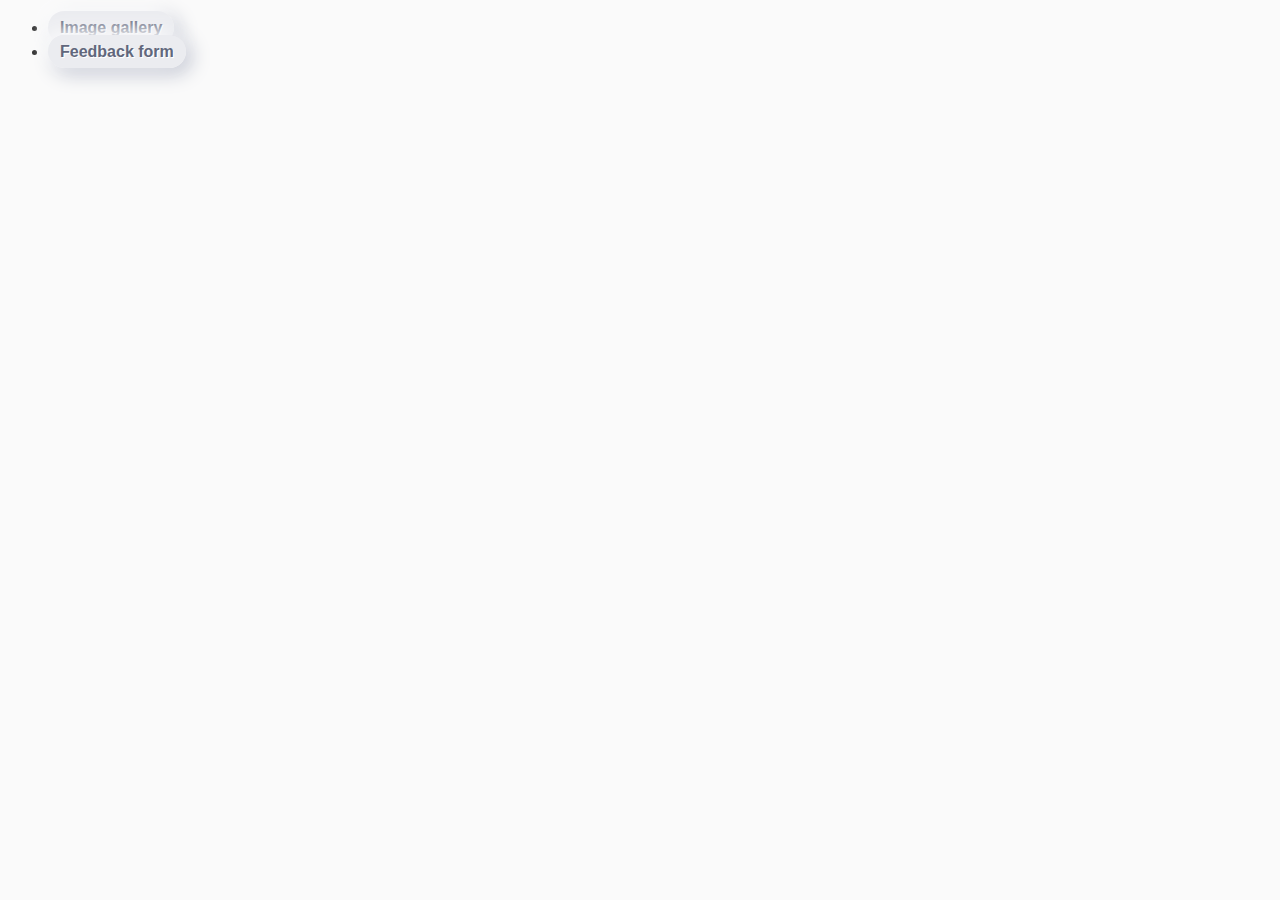
==== src/index.html @ 5af5dda0 "123" ====
<!DOCTYPE html>
<html lang="en">
  <head>
    <meta charset="UTF-8" />
    <meta http-equiv="X-UA-Compatible" content="IE=edge" />
    <meta name="viewport" content="width=device-width, initial-scale=1.0" />
    <title>Homework 8</title>
    <link rel="stylesheet" href="css/common.css" />
  </head>
  <body>
    <ul>
      <li><a class="main-link" href="01-gallery.html">Image gallery</a></li>
      <li><a class="main-link" href="02-form.html">Feedback form</a></li>
    </ul>
  </body>
</html>
---- src/css/common.css ----
* {
  box-sizing: border-box;
}

body {
  font-family: -apple-system, BlinkMacSystemFont, 'Segoe UI', Roboto,
    Oxygen-Sans, Ubuntu, Cantarell, 'Helvetica Neue', sans-serif;
  -webkit-font-smoothing: antialiased;
  -moz-osx-font-smoothing: grayscale;
  background-color: #fafafa;
  color: #212121;
  line-height: 1.5;
}

img {
  display: block;
  max-width: 100%;
}
.main-link {
  /*
  color: #61677c;
  font-weight: 600;
  font: inherit; */
  text-decoration: none;

  max-width: 150px;
  padding: 8px 12px;

  border: 0;
  outline: 0;
  border-radius: 320px;

  background-color: #ebecf0;
  text-shadow: 1px 1px 0 #fff;

  font-size: 16px;
  font: inherit;
  font-weight: bold;

  color: #61677c;
  box-shadow: -5px -5px 20px #fff, 5px 5px 20px #babecc;
  transition: all 0.2s ease-in-out;
  cursor: pointer;
}

.main-link:hover {
  box-shadow: -2px -2px 5px #fff, 2px 2px 5px #babecc;
}

.main-link:active {
  box-shadow: inset 1px 1px 2px #babecc, inset -1px -1px 2px #fff;
}
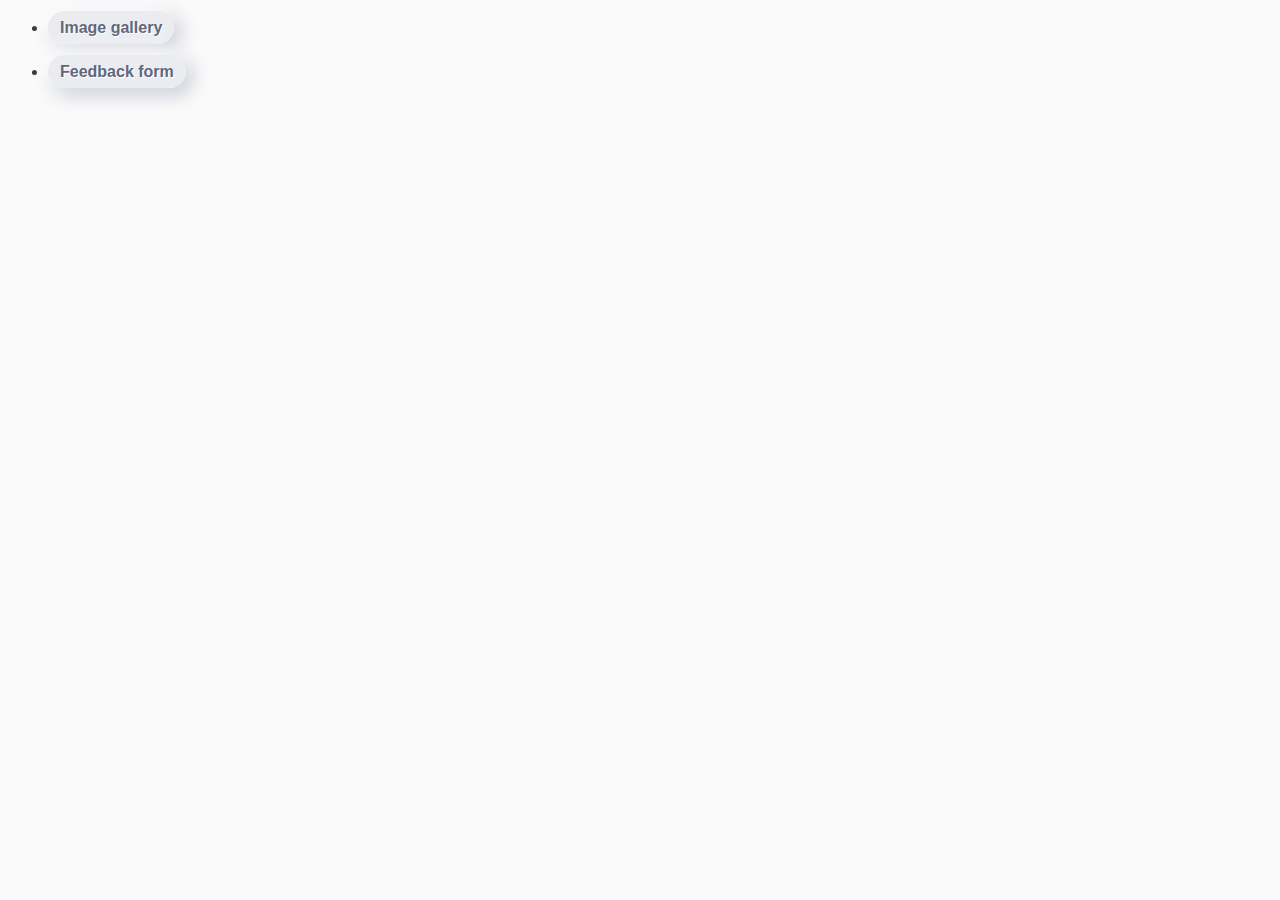
==== commit f3f4092c: "123456" ====
--- a/src/index.html
+++ b/src/index.html
@@ -9,7 +9,7 @@
   </head>
   <body>
     <ul>
-      <li><a class="main-link" href="01-gallery.html">Image gallery</a></li>
+      <li class="gap"><a class="main-link" href="01-gallery.html">Image gallery</a></li>
       <li><a class="main-link" href="02-form.html">Feedback form</a></li>
     </ul>
   </body>
--- a/src/css/common.css
+++ b/src/css/common.css
@@ -11,16 +11,15 @@
   color: #212121;
   line-height: 1.5;
 }
-
+.gap {
+  margin-bottom: 20px;
+}
 img {
   display: block;
   max-width: 100%;
 }
 .main-link {
-  /*
-  color: #61677c;
-  font-weight: 600;
-  font: inherit; */
+margin-bottom: 50px;
   text-decoration: none;
 
   max-width: 150px;
